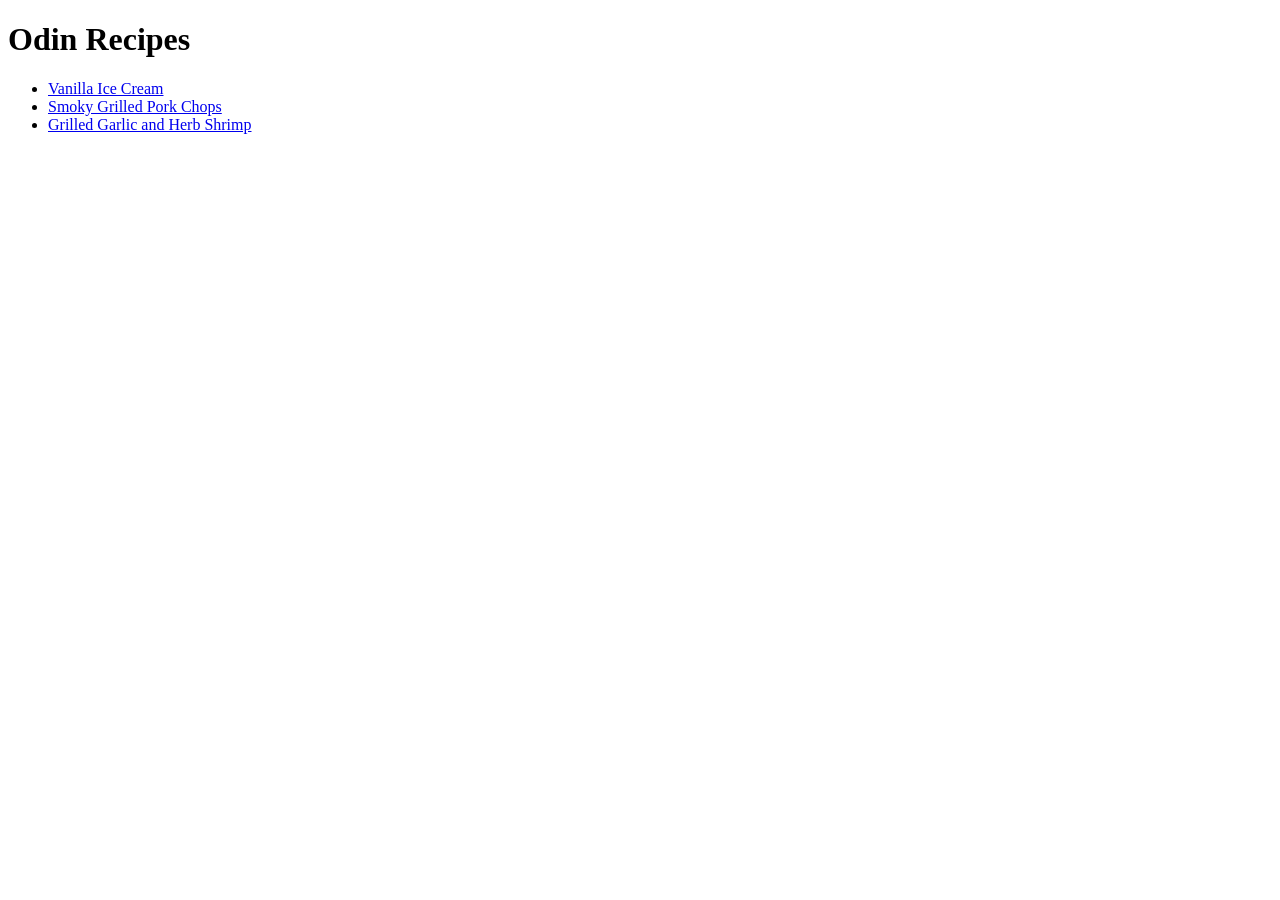
==== index.html @ dfe069f5 "Update README with project details" ====
<!DOCTYPE html>
<html lang="en">
<head>
    <meta charset="UTF-8">
    <meta name="viewport" content="width=device-width, initial-scale=1.0">
    <title>Odin Recipes</title>
</head>
<body>
    <h1>Odin Recipes</h1>
    <ul>
    <li><a href="recipes/vanilla.icecream.html">Vanilla Ice Cream</a></li>
    <li><a href="recipes/grilled-pork.html">Smoky Grilled Pork Chops</a></li>
    <li><a href="recipes/herb-shrimp.html">Grilled Garlic and Herb Shrimp</a></li>
    </ul>
</body>
</html>
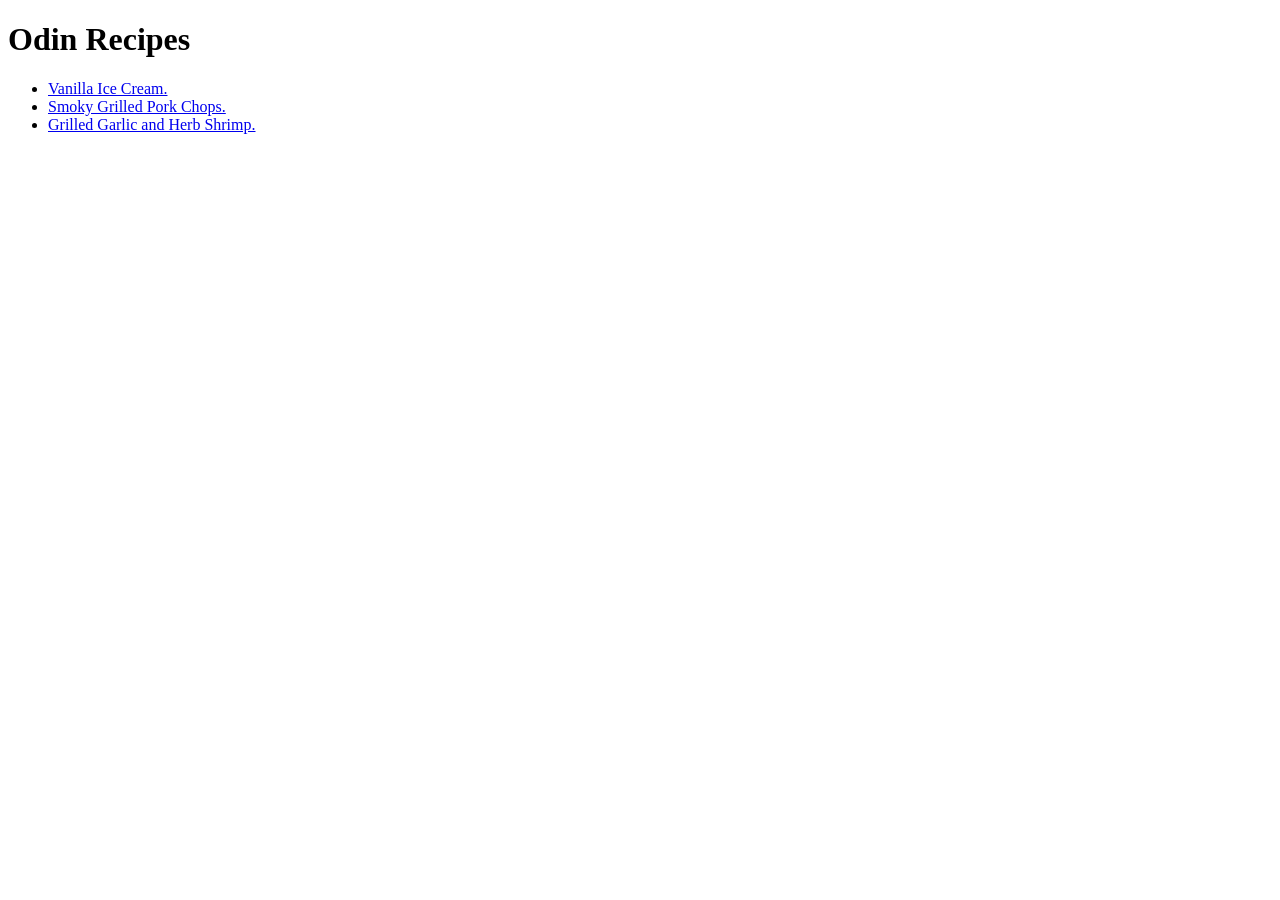
==== commit bd481ab3: "Add navigation links" ====
--- a/index.html
+++ b/index.html
@@ -8,9 +8,9 @@
 <body>
     <h1>Odin Recipes</h1>
     <ul>
-    <li><a href="recipes/vanilla.icecream.html">Vanilla Ice Cream</a></li>
-    <li><a href="recipes/grilled-pork.html">Smoky Grilled Pork Chops</a></li>
-    <li><a href="recipes/herb-shrimp.html">Grilled Garlic and Herb Shrimp</a></li>
+    <li><a href="recipes/vanilla.icecream.html">Vanilla Ice Cream.</a></li>
+    <li><a href="recipes/grilled-pork.html">Smoky Grilled Pork Chops.</a></li>
+    <li><a href="recipes/herb-shrimp.html">Grilled Garlic and Herb Shrimp.</a></li>
     </ul>
 </body>
 </html>
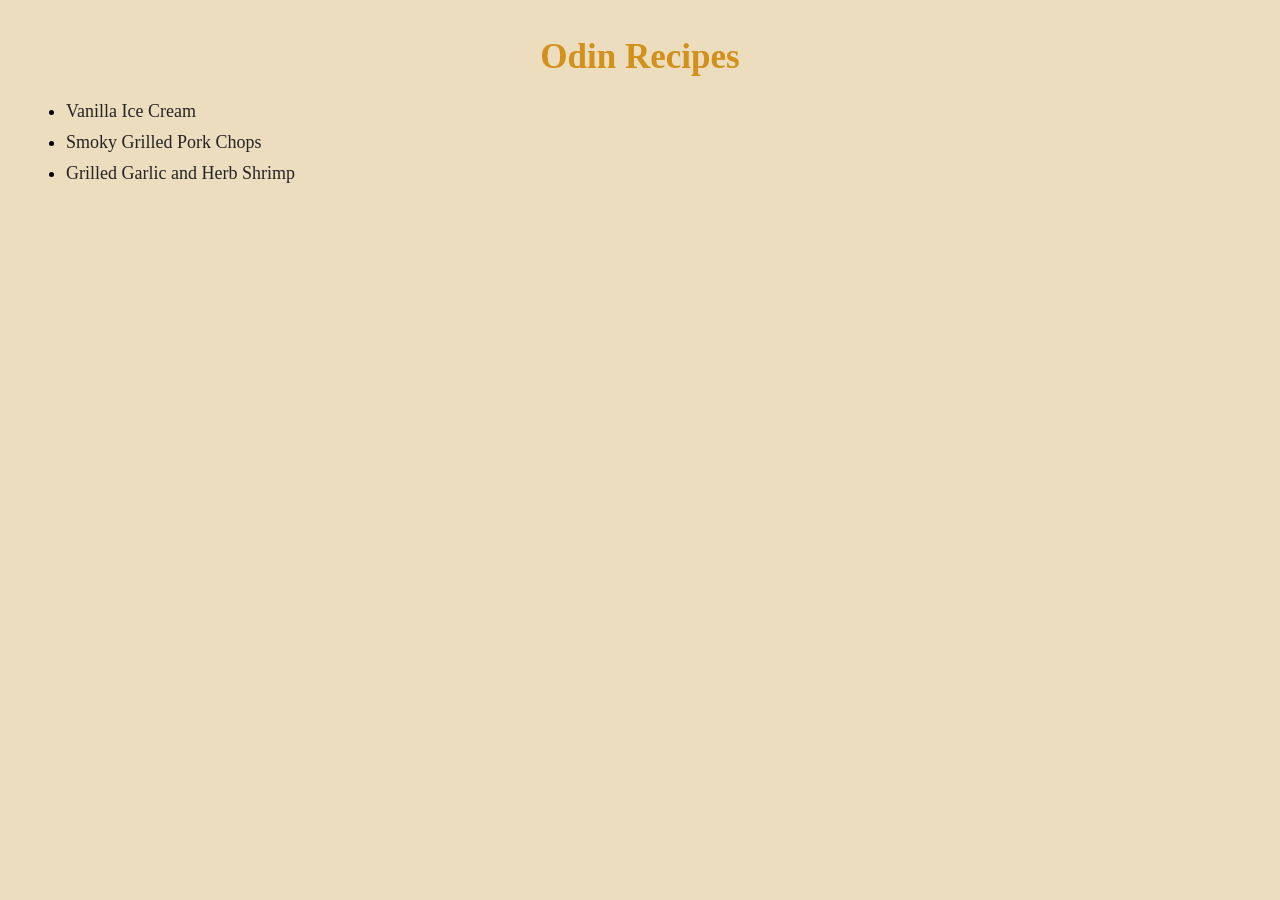
==== commit 55f89276: "Style homepage with CSS and reorganize files" ====
--- a/index.html
+++ b/index.html
@@ -4,13 +4,14 @@
     <meta charset="UTF-8">
     <meta name="viewport" content="width=device-width, initial-scale=1.0">
     <title>Odin Recipes</title>
+    <link rel="stylesheet" href="style.css">
 </head>
 <body>
-    <h1>Odin Recipes</h1>
-    <ul>
-    <li><a href="recipes/vanilla.icecream.html">Vanilla Ice Cream.</a></li>
-    <li><a href="recipes/grilled-pork.html">Smoky Grilled Pork Chops.</a></li>
-    <li><a href="recipes/herb-shrimp.html">Grilled Garlic and Herb Shrimp.</a></li>
+    <h1 id="title">Odin Recipes</h1>
+    <ul class="links">
+    <li class="recipe"><a href="recipes/vanilla-icecream/vanilla-ice-cream.html" class="link">Vanilla Ice Cream</a></li>
+    <li class="recipe"><a href="recipes/grilled-pork/grilled-pork.html" class="link">Smoky Grilled Pork Chops</a></li>
+    <li class="recipe"><a href="recipes/herb-shrimp/herb-shrimp.html" class="link">Grilled Garlic and Herb Shrimp</a></li>
     </ul>
 </body>
 </html>
--- a/style.css
+++ b/style.css
@@ -0,0 +1,27 @@
+body {
+    font-family: 'Times New Roman', Times, serif;
+    font-size: 16px;
+    padding: 2px;
+    margin: 12px;
+    background-color: rgb(236, 221, 191);
+}
+
+#title {
+    font-size: 35px;
+    text-align: center;
+    color: #d1911a;
+}
+
+.links {
+    font-size: 18px;
+    margin: 12px;
+}
+
+.link {
+    text-decoration: none;
+    color: hsl(0, 3%, 14%);
+}
+
+.recipe {
+    margin-bottom: 10px;
+}
